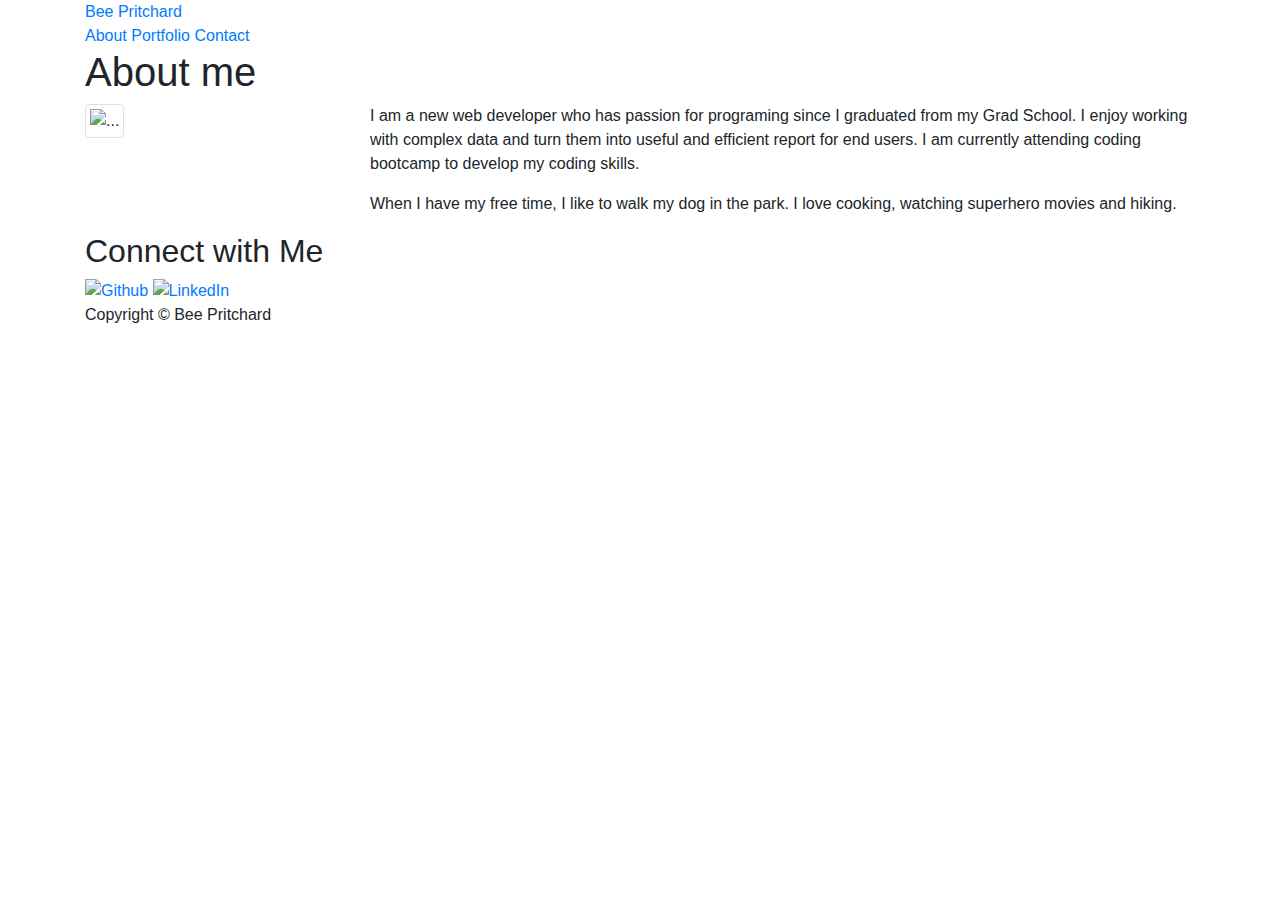
==== index.html @ 66a9977b "add html files" ====
<!doctype html>
<html lang="en-us">

<head>
  <meta charset="UTF-8">
  <title>About | Bee Pritchard</title>
  <!-- <link rel="stylesheet" type="text/css" href="assets/css/style.css"> -->
  <link rel="stylesheet" href="https://stackpath.bootstrapcdn.com/bootstrap/4.3.1/css/bootstrap.min.css" 
        integrity="sha384-ggOyR0iXCbMQv3Xipma34MD+dH/1fQ784/j6cY/iJTQUOhcWr7x9JvoRxT2MZw1T" crossorigin="anonymous">
  <script src="https://stackpath.bootstrapcdn.com/bootstrap/4.3.1/js/bootstrap.min.js" 
        integrity="sha384-JjSmVgyd0p3pXB1rRibZUAYoIIy6OrQ6VrjIEaFf/nJGzIxFDsf4x0xIM+B07jRM" crossorigin="anonymous"></script>
</head>

<body>

  <header id="masthead">
    
      <div class="container">
        <a href="index.html" id="logo">Bee Pritchard</a>
        <nav>
          <a href="index.html">About</a>
          <a href="portfolio.html">Portfolio</a>
          <a href="contact.html">Contact</a>
        </nav>
      </div>
  </header>

  <div class="wrapper">
      <div id="main-container" class="container">
        <section class="main-section">
          <h1>About me</h1>
          <div class="row">
            <div class="col-sm-3">
              <img src="assets/images/Picprofile.jpg" class="img-thumbnail" alt="...">
            </div>  
            <div class="col-sm-9">
              <p>I am a new web developer who has passion for programing since I graduated from my Grad School. I enjoy working with complex data and turn them into useful and efficient report for end users. I am currently attending coding bootcamp to develop my coding skills.</p>
              <p></p>
              <p>When I have my free time, I like to walk my dog in the park. I love cooking, watching superhero movies and hiking.</p>
            </div>
          </div>
      
        </section>
        <section class="sidebar">
          <div id="connect">
            <h2>Connect with Me</h2>
            <a href="https://github.com/beepritchard">
            <img src="assets/images/GitHub-64.png" class="social" alt="Github"> 
            </a>
            <a href="https://www.linkedin.com/in/sirintorn-pritchard-2b8b80104">
            <img src="assets/images/In-64.png" class="social" alt="LinkedIn">
            </a>
            
          </div>
        </section>
        <div class="push"></div>
      </div>
  </div>
  <footer>
    <div class="container">
      Copyright &copy Bee Pritchard
    </div>
  </footer>
</body> 
</html>
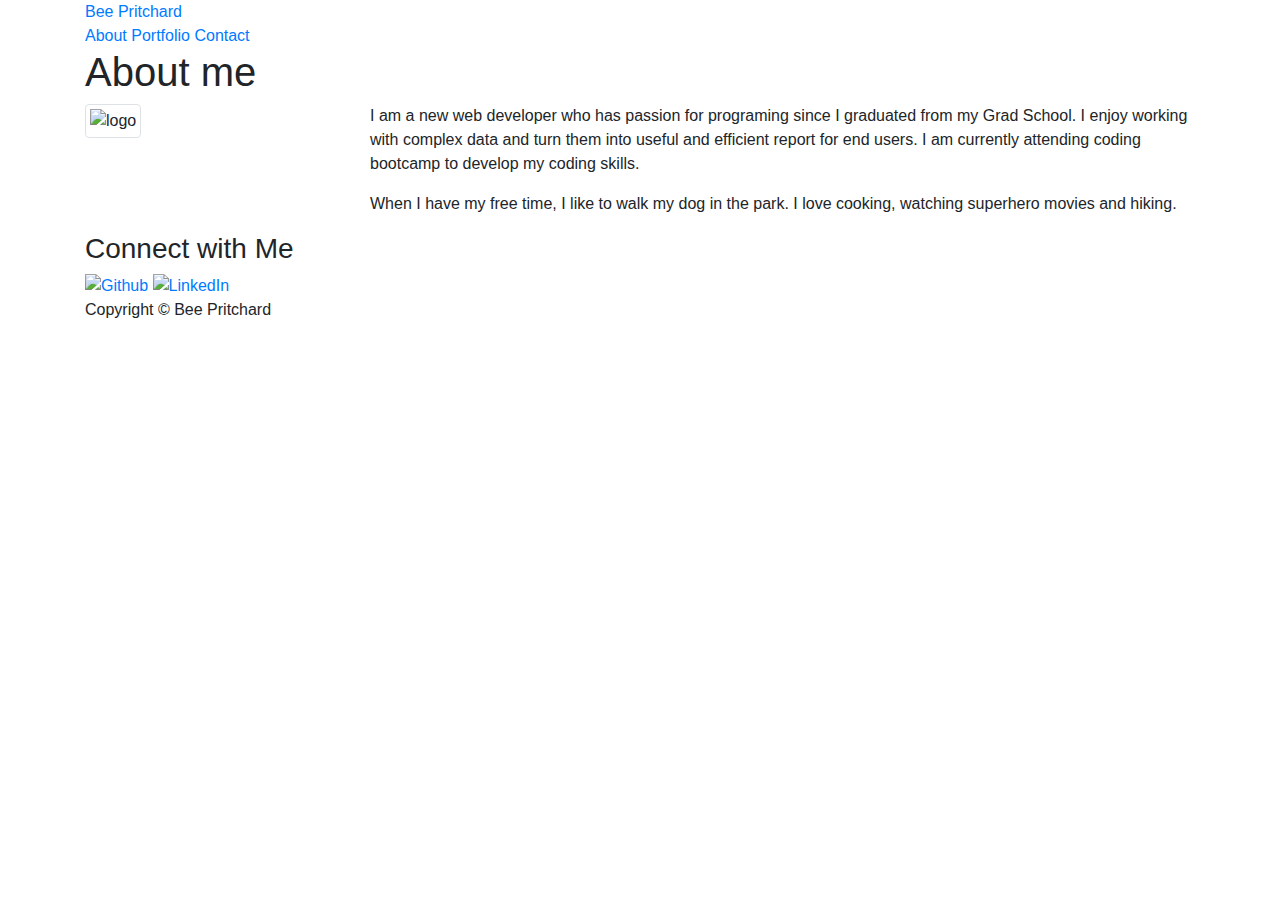
==== commit ec60f7b1: "update index.html" ====
--- a/index.html
+++ b/index.html
@@ -3,63 +3,83 @@
 
 <head>
   <meta charset="UTF-8">
+  <meta name="viewport" content="width=device-width, initial-scale=1">
+  
   <title>About | Bee Pritchard</title>
-  <!-- <link rel="stylesheet" type="text/css" href="assets/css/style.css"> -->
+  <link rel="stylesheet" type="text/css" href="assets/css/style.css">
+  
   <link rel="stylesheet" href="https://stackpath.bootstrapcdn.com/bootstrap/4.3.1/css/bootstrap.min.css" 
         integrity="sha384-ggOyR0iXCbMQv3Xipma34MD+dH/1fQ784/j6cY/iJTQUOhcWr7x9JvoRxT2MZw1T" crossorigin="anonymous">
   <script src="https://stackpath.bootstrapcdn.com/bootstrap/4.3.1/js/bootstrap.min.js" 
         integrity="sha384-JjSmVgyd0p3pXB1rRibZUAYoIIy6OrQ6VrjIEaFf/nJGzIxFDsf4x0xIM+B07jRM" crossorigin="anonymous"></script>
+  <script src="https://ajax.googleapis.com/ajax/libs/jquery/3.4.1/jquery.min.js"></script>
+
+  
 </head>
 
 <body>
 
   <header id="masthead">
     
-      <div class="container">
-        <a href="index.html" id="logo">Bee Pritchard</a>
-        <nav>
-          <a href="index.html">About</a>
-          <a href="portfolio.html">Portfolio</a>
-          <a href="contact.html">Contact</a>
-        </nav>
-      </div>
+    <div class="container">
+      <a href="index.html" id="logo">Bee Pritchard</a>
+      <nav>
+        <a href="index.html">About</a>
+        <a href="portfolio.html">Portfolio</a>
+        <a href="contact.html">Contact</a>
+      </nav>
+    </div>
+  </header>
+    
   </header>
 
   <div class="wrapper">
-      <div id="main-container" class="container">
-        <section class="main-section">
-          <h1>About me</h1>
-          <div class="row">
-            <div class="col-sm-3">
-              <img src="assets/images/Picprofile.jpg" class="img-thumbnail" alt="...">
-            </div>  
-            <div class="col-sm-9">
-              <p>I am a new web developer who has passion for programing since I graduated from my Grad School. I enjoy working with complex data and turn them into useful and efficient report for end users. I am currently attending coding bootcamp to develop my coding skills.</p>
-              <p></p>
-              <p>When I have my free time, I like to walk my dog in the park. I love cooking, watching superhero movies and hiking.</p>
+    <div id="main-container" class="container">
+      <section class="main-section">
+        <div class="row">
+          <div class="col-sm-12">
+            <div class="page-header">
+              <h1>About me</h1>
             </div>
+            <div class="row">
+              <div class="col-sm-3">
+                <img src="assets/images/Picprofile.jpg" class="img-thumbnail" alt="logo">
+              </div>  
+              <div class="col-sm-9">
+                <div class="caption">
+                <p>I am a new web developer who has passion for programing since I graduated from my Grad School. I enjoy working with complex data and turn them into useful and efficient report for end users. I am currently attending coding bootcamp to develop my coding skills.</p>
+                <p></p>
+                <p>When I have my free time, I like to walk my dog in the park. I love cooking, watching superhero movies and hiking.</p>
+                </div>
+              </div> 
+            </div>
+
           </div>
-      
-        </section>
-        <section class="sidebar">
-          <div id="connect">
-            <h2>Connect with Me</h2>
+          
+        </div>
+      </section>
+    
+      <section class="sidebar">
+        <div id="connect">
+          <h3>Connect with Me</h3>
+
             <a href="https://github.com/beepritchard">
             <img src="assets/images/GitHub-64.png" class="social" alt="Github"> 
             </a>
             <a href="https://www.linkedin.com/in/sirintorn-pritchard-2b8b80104">
             <img src="assets/images/In-64.png" class="social" alt="LinkedIn">
             </a>
-            
-          </div>
-        </section>
-        <div class="push"></div>
-      </div>
+        </div>
+      </section>
+      <div class="push"></div>
+    </div>
   </div>
+  
   <footer>
     <div class="container">
       Copyright &copy Bee Pritchard
     </div>
   </footer>
+  
 </body> 
 </html>
